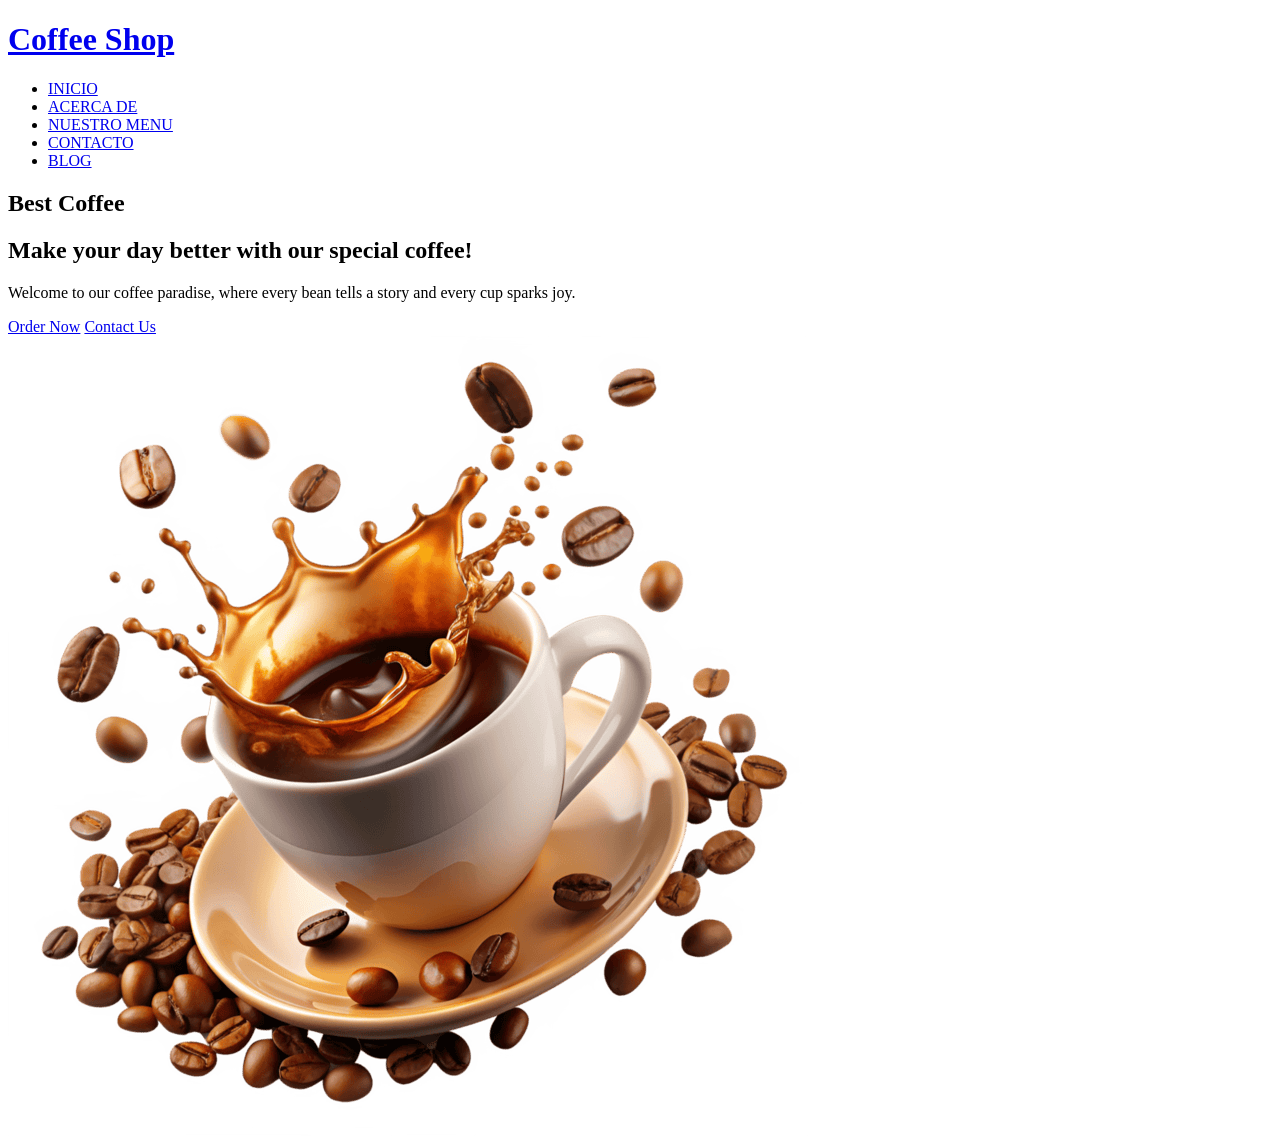
==== CSS/WEB COFEE/index.html @ 8a61a6b4 "Archivo html de la practica coffe terminado" ====
<!DOCTYPE html>
<html lang="en">

<head>
    <meta charset="UTF-8">
    <meta name="viewport" content="width=device-width, initial-scale=1.0">
    <title>Coffee Shop Jesús</title>
    <link rel="stylesheet" href="CSS/styles.css">
</head>

<body>
    <header class="header">
        <h1 class="titulo-pagina">
            <a href="index.html">Coffee Shop</a>
        </h1>
        <nav>
            <ul>
                <li><a href="#">INICIO</a></li>
                <li><a href="#">ACERCA DE</a></li>
                <li><a href="#">NUESTRO MENU</a></li>
                <li><a href="#">CONTACTO</a></li>
                <li><a href="#">BLOG</a></li>
            </ul>
        </nav>

        <section class="hero">
            <div class="lado-texto">
                <h1 class="cta-text">Best Coffee</h1>
                <h2 class="cta-text">Make your day better with our special coffee!</h2>
                <p>Welcome to our coffee paradise, where every bean tells a story and every cup sparks joy.</p>
                <a href="#" class="btn">Order Now</a>
                <a href="#" class="btn">Contact Us</a>
            </div>

            <div class="lado-imagen">
                <img src="IMG/coffee-hero-section.png" alt="Imagen de la taza de café">

            </div>
        </section>

    </header>
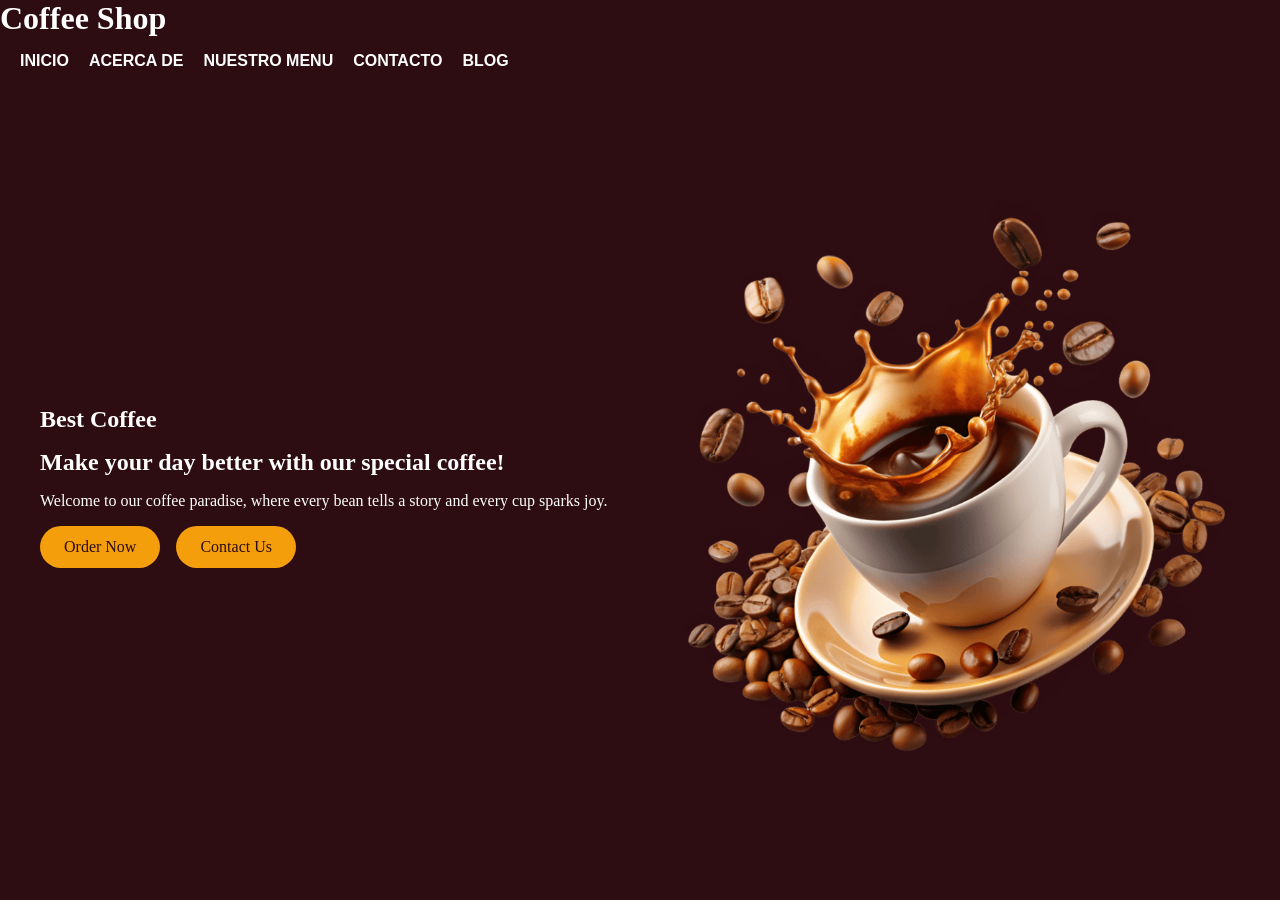
==== commit 13c7c388: "Pagina cafe a medias" ====
--- a/CSS/WEB COFEE/index.html
+++ b/CSS/WEB COFEE/index.html
@@ -9,7 +9,7 @@
 </head>
 
 <body>
-    <header class="header">
+    <header id="header">
         <h1 class="titulo-pagina">
             <a href="index.html">Coffee Shop</a>
         </h1>
--- a/CSS/WEB COFEE/CSS/styles.css
+++ b/CSS/WEB COFEE/CSS/styles.css
@@ -0,0 +1,167 @@
+*,
+*::before,
+*::after {
+  margin: 0;
+  padding: 0;
+  box-sizing: border-box;
+}
+
+:root {
+  --color-fondo: #2d0d12;
+  --color-texto: #ffffff;
+  --color-acento: #f59e0b;
+  --color-acento-hover: #d97706;
+  --ancho-maximo: 1200px;
+  --transicion-suave: 0.25s ease;
+}
+
+nav ul {
+  list-style: none;      
+  margin: 0;            
+  padding: 15px 20px;    
+  display: flex;         
+  justify-content: flex-start; 
+  gap: 20px;             
+}
+
+nav a {
+  text-decoration: none; 
+  color: #ffffff;        
+  font-family: sans-serif;
+  font-weight: bold;
+}
+
+body {
+  background-color: var(--color-fondo);
+  color: var(--color-texto);
+}
+
+.header {
+  display: flex;
+  flex-wrap: wrap;
+  align-content: flex-start;
+  min-height: 100vh;
+  max-width: var(--ancho-maximo);
+  margin: 0 auto;
+  padding: 24px 32px;
+  background-color: var(--color-fondo);
+}
+
+.titulo-pagina {
+  order: 1;
+  display: flex;
+  align-items: center;
+}
+
+.titulo-pagina a {
+  color: var(--color-texto);
+  text-decoration: none;
+  transition: color var(--transicion-suave);
+}
+
+.titulo-pagina a:hover {
+  color: var(--color-acento);
+}
+
+.header nav {
+  order: 2;
+  margin-left: auto;
+  display: flex;
+  align-items: center;
+}
+
+.header nav ul {
+  display: flex;
+  flex-wrap: wrap;
+  align-items: center;
+  gap: 24px;
+  list-style: none;
+}
+
+.header nav ul li a {
+  color: var(--color-texto);
+  text-decoration: none;
+  transition: color var(--transicion-suave);
+}
+
+.header nav ul li a:hover {
+  color: var(--color-acento);
+}
+
+.hero {
+  order: 3;
+  flex: 1 0 100%;
+  min-height: calc(100vh - 96px);
+  max-width: var(--ancho-maximo);
+  margin: 0 auto;
+  display: flex;
+  align-items: center;
+  justify-content: space-between;
+  gap: 48px;
+}
+
+.lado-texto {
+  flex: 1 1 50%;
+  display: flex;
+  flex-wrap: wrap;
+  align-items: center;
+  align-content: center;
+  gap: 16px;
+}
+
+.lado-texto .cta-text,
+.lado-texto p {
+  flex: 1 1 100%;
+}
+
+.lado-imagen {
+  flex: 1 1 50%;
+  display: flex;
+  align-items: center;
+  justify-content: center;
+}
+
+.lado-imagen img {
+  max-width: 100%;
+}
+
+.btn {
+  display: inline-block;
+  padding: 12px 24px;
+  border: none;
+  border-radius: 999px;
+  background-color: var(--color-acento);
+  color: var(--color-fondo);
+  text-decoration: none;
+  cursor: pointer;
+  transition: background-color var(--transicion-suave), color var(--transicion-suave);
+}
+
+.btn:hover {
+  background-color: var(--color-acento-hover);
+  color: var(--color-texto);
+}
+
+@media (max-width: 820px) {
+  .header {
+    flex-direction: column;
+    align-items: center;
+    gap: 16px;
+    padding: 20px;
+  }
+
+  .header nav {
+    margin-left: 0;
+  }
+
+  .header nav ul {
+    justify-content: center;
+    gap: 14px;
+  }
+
+  .hero {
+    flex-direction: column;
+    min-height: auto;
+    gap: 32px;
+  }
+}
